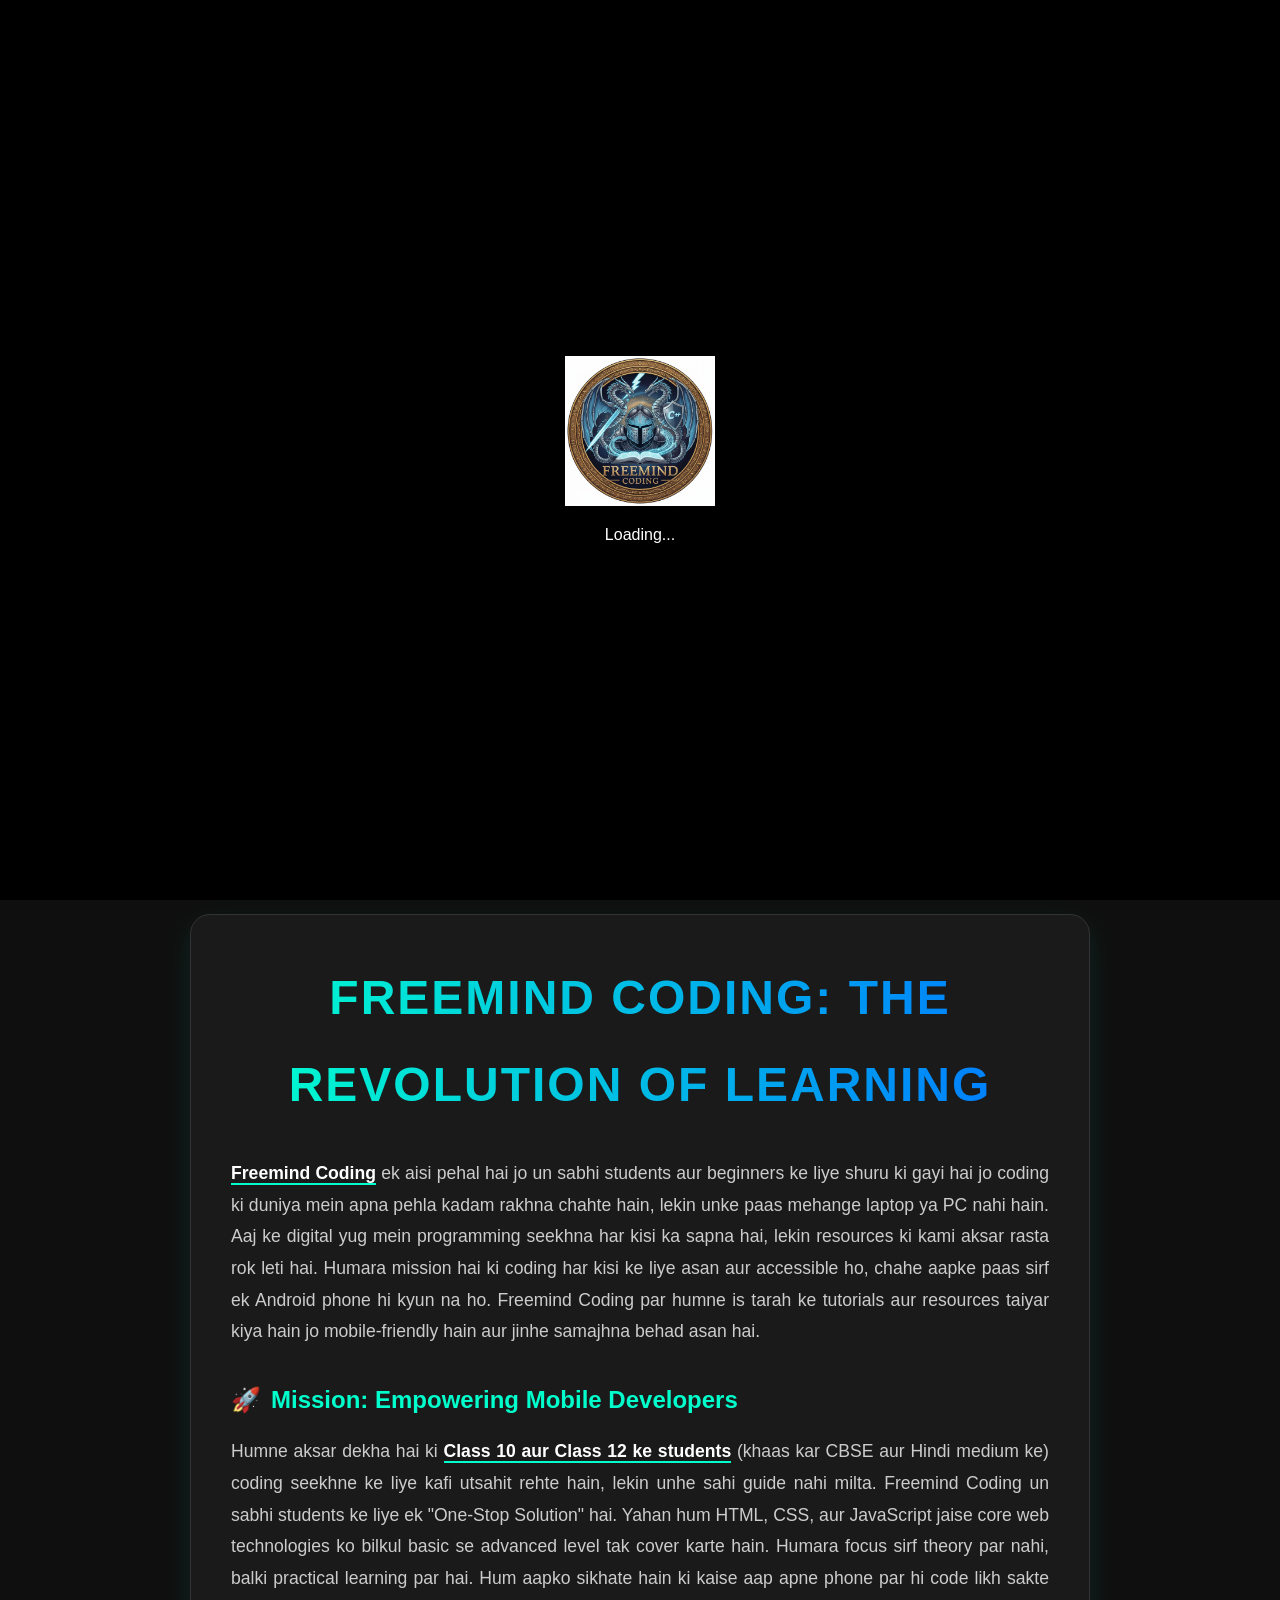
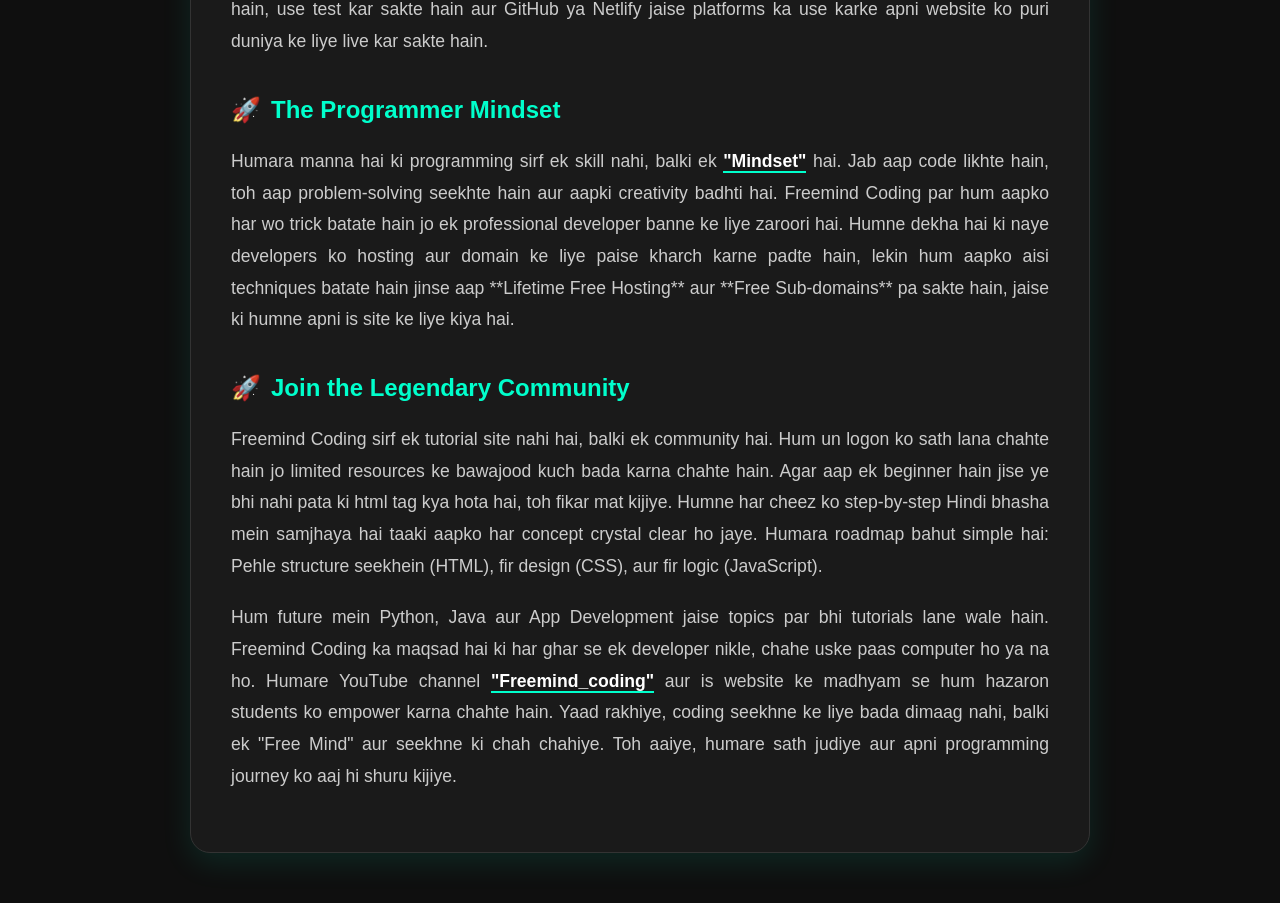
==== index.html @ c7e76f96 "Update index.html" ====
<!DOCTYPE html>
<html lang="en">
<head>
    <meta charset="UTF-8">
    <meta name="viewport" content="width=device-width, initial-scale=1.0">
    
    <title>Freemind Coding - Learn Coding for Free | Best Platform for Beginners</title>
<link rel="icon" href="a.png" type="image/png">
<link rel="apple-touch-icon" href="a.png">
    <meta property="og:title" content="Freemind Coding - Learn Coding for Free in  hindi and english.">
<meta property="og:description" content="Freemind coding Best platform for beginners to learn coding in Hindi and english for making you a legend coder.">
<meta property="og:image" content="https://jagirdar4898-hue.github.io/Freemind/a2.jpeg">
<meta property="og:type" content="website">
    <meta name="description" content="Freemind Coding is the best free platform to learn programming from scratch. Watch full courses on Java, Python, Web Development, and more. Coding seekhe hindi mein, bilkul free!">

    <meta name="keywords" content="Freemind coding, How to do coding, Coding for beginners, Free coding course, Coding kaise kare, Free coding, Coding for legends, Best coding platform, Coding channel, Coding at peak, 
    Learn programming free, Web development full course, HTML CSS tutorial in Hindi, Java programming for beginners, Python full course free, Best YouTube channel for coding, Software engineer roadmap, Coding seekhe hindi mein, Programming kaise start kare, Mobile app development course, Web design tutorial, JavaScript for beginners, C++ programming free, Become a developer, Coding bootcamp free, Online coding classes, Learn to code from scratch, Coding interview preparation, Data structures and algorithms, Full stack developer course, Backend development, Frontend development, Coding projects for students, Computer science free lectures, Programmer kaise bane, Tech tutorials hindi, Coding tips and tricks, Fastest way to learn coding, Self-taught programmer guide, Freemind coding tutorials">

    <meta name="author" content="Freemind Coding">

    <meta name="robots" content="index, follow">

    <link rel="stylesheet" href="style.css">
</head>
<body>

    <div id="loader">
        <img src="a.png" alt="Loading Logo" class="logo-animation">
        <p>Loading...</p>
    </div>
<header style="text-align: center; padding: 50px 20px; background: #1f1f1f; border-bottom: 3px solid #ff0000;">
    
    <h1 style="font-size: 2.5rem; margin-bottom: 15px; color: #ffffff; text-transform: uppercase;">
        Freemind Coding: <span style="color: #ff0000;">Best Free Coding Platform</span> for Beginners
    </h1>

    <h2 style="font-size: 1.2rem; margin-bottom: 25px; color: #cccccc; font-weight: normal;">
        Learn "How to do Coding" & Become a Pro Developer - Hindi/English
    </h2>

    <p style="max-width: 800px; margin: 0 auto; line-height: 1.8; font-size: 1.1rem; color: #e0e0e0;">
        Welcome to the official site of <strong>Freemind Coding</strong>. 
        Agar aap search kar rahe hain ki <em>"Coding kaise kare"</em> ya dhoond rahe hain ek 
        <strong>Free Coding Course</strong>, toh aap bilkul sahi jagah aaye hain. 
        Yahan hum sikhate hain <strong>Coding for Legends</strong> bilkul shuruwat se. 
        Hamare paas hai India ka <strong>Best Coding Channel</strong> jahan aapko milega 
        Java, Python, aur Web Development ka content. 
        Coding at peak level seekhne ke liye aur ek successful Software Engineer banne ke liye, 
        aaj hi hamare free tutorials dekhna shuru karein.
    </p>

</header>

            <h3>Freemind Coding</h3>
            <p1>Latest Videos & Posts</p1>
        </header>
<div class="card text-card">
    <div class="post-icon">📢</div>
    <h4>Latest Community Update</h4>
    <p2>Freemind Coding ka naya update check karein!</p2>
    
    <a href="http://youtube.com/post/Ugkx2PsCfRAomt-baM7kvqXdDjyXTKY4DN-m?si=sCeANWqZQQCGOzK2" target="_blank" class="post-btn">
        View Post on YouTube
    </a>
</div>
        <div class="video-container">
            
            <div class="card">
                <div class="video-wrapper">
                    <iframe src="https://www.youtube.com/embed/gic6CAJd1Uo"title="YouTube video" allowfullscreen></iframe>
                </div>
                <h3>First video</h3>
            </div>

            <div class="card">
                <div class="video-wrapper">
                    <iframe src="https://www.youtube.com/embed/"title="YouTube video" allowfullscreen></iframe>
    
                </div>
                <h3>FREEMIND CODING</h3>
            </div>


        <footer>
            <a href="https://youtube.com/@freemind_coding?si=5v3Ue9dA4gZilynj" target="_blank" class="channel-btn">
                Visit Channel
            </a>
        </footer>

    </div>

    <script src="app.js"></script>
    <style>
    @import url('https://fonts.googleapis.com/css2?family=Poppins:wght@300;400;600;800&display=swap');

    .legend-container {
        font-family: 'Poppins', sans-serif;
        background: #0f0f0f;
        color: #ffffff;
        padding: 50px 20px;
        line-height: 1.8;
        border-top: 3px solid #00ffcc;
    }

    .legend-card {
        max-width: 900px;
        margin: 0 auto;
        background: #1a1a1a;
        padding: 40px;
        border-radius: 20px;
        box-shadow: 0 10px 30px rgba(0, 255, 204, 0.1);
        border: 1px solid #333;
    }

    .legend-title {
        font-size: 3rem;
        font-weight: 800;
        text-align: center;
        background: linear-gradient(90deg, #00ffcc, #0077ff);
        -webkit-background-clip: text;
        -webkit-text-fill-color: transparent;
        margin-bottom: 30px;
        text-transform: uppercase;
        letter-spacing: 2px;
    }

    .legend-subtitle {
        font-size: 1.5rem;
        font-weight: 600;
        color: #00ffcc;
        margin-top: 30px;
        margin-bottom: 15px;
        display: flex;
        align-items: center;
    }

    .legend-subtitle::before {
        content: '🚀';
        margin-right: 10px;
    }

    .legend-text {
        font-size: 1.1rem;
        color: #cccccc;
        text-align: justify;
        margin-bottom: 20px;
    }

    .highlight {
        color: #fff;
        font-weight: 600;
        border-bottom: 2px solid #00ffcc;
    }

    @media (max-width: 600px) {
        .legend-title { font-size: 2rem; }
        .legend-card { padding: 20px; }
    }
</style>

<section class="legend-container">
    <div class="legend-card">
        <h2 class="legend-title">Freemind Coding: The Revolution of Learning</h2>
        
        <p class="legend-text">
            <span class="highlight">Freemind Coding</span> ek aisi pehal hai jo un sabhi students aur beginners ke liye shuru ki gayi hai jo coding ki duniya mein apna pehla kadam rakhna chahte hain, lekin unke paas mehange laptop ya PC nahi hain. Aaj ke digital yug mein programming seekhna har kisi ka sapna hai, lekin resources ki kami aksar rasta rok leti hai. Humara mission hai ki coding har kisi ke liye asan aur accessible ho, chahe aapke paas sirf ek Android phone hi kyun na ho. Freemind Coding par humne is tarah ke tutorials aur resources taiyar kiya hain jo mobile-friendly hain aur jinhe samajhna behad asan hai.
        </p>

        <h3 class="legend-subtitle">Mission: Empowering Mobile Developers</h3>
        <p class="legend-text">
            Humne aksar dekha hai ki <span class="highlight">Class 10 aur Class 12 ke students</span> (khaas kar CBSE aur Hindi medium ke) coding seekhne ke liye kafi utsahit rehte hain, lekin unhe sahi guide nahi milta. Freemind Coding un sabhi students ke liye ek "One-Stop Solution" hai. Yahan hum HTML, CSS, aur JavaScript jaise core web technologies ko bilkul basic se advanced level tak cover karte hain. Humara focus sirf theory par nahi, balki practical learning par hai. Hum aapko sikhate hain ki kaise aap apne phone par hi code likh sakte hain, use test kar sakte hain aur GitHub ya Netlify jaise platforms ka use karke apni website ko puri duniya ke liye live kar sakte hain.
        </p>

        <h3 class="legend-subtitle">The Programmer Mindset</h3>
        <p class="legend-text">
            Humara manna hai ki programming sirf ek skill nahi, balki ek <span class="highlight">"Mindset"</span> hai. Jab aap code likhte hain, toh aap problem-solving seekhte hain aur aapki creativity badhti hai. Freemind Coding par hum aapko har wo trick batate hain jo ek professional developer banne ke liye zaroori hai. Humne dekha hai ki naye developers ko hosting aur domain ke liye paise kharch karne padte hain, lekin hum aapko aisi techniques batate hain jinse aap **Lifetime Free Hosting** aur **Free Sub-domains** pa sakte hain, jaise ki humne apni is site ke liye kiya hai.
        </p>

        <h3 class="legend-subtitle">Join the Legendary Community</h3>
        <p class="legend-text">
            Freemind Coding sirf ek tutorial site nahi hai, balki ek community hai. Hum un logon ko sath lana chahte hain jo limited resources ke bawajood kuch bada karna chahte hain. Agar aap ek beginner hain jise ye bhi nahi pata ki html tag kya hota hai, toh fikar mat kijiye. Humne har cheez ko step-by-step Hindi bhasha mein samjhaya hai taaki aapko har concept crystal clear ho jaye. Humara roadmap bahut simple hai: Pehle structure seekhein (HTML), fir design (CSS), aur fir logic (JavaScript). 
        </p>

        <p class="legend-text">
            Hum future mein Python, Java aur App Development jaise topics par bhi tutorials lane wale hain. Freemind Coding ka maqsad hai ki har ghar se ek developer nikle, chahe uske paas computer ho ya na ho. Humare YouTube channel <span class="highlight">"Freemind_coding"</span> aur is website ke madhyam se hum hazaron students ko empower karna chahte hain. Yaad rakhiye, coding seekhne ke liye bada dimaag nahi, balki ek "Free Mind" aur seekhne ki chah chahiye. Toh aaiye, humare sath judiye aur apni programming journey ko aaj hi shuru kijiye.
        </p>
    </div>
    </section>
</body>
</html>
---- style.css ----
/* General Reset */
* {
    margin: 0;
    padding: 0;
    box-sizing: border-box;
    font-family: 'Segoe UI', Tahoma, Geneva, Verdana, sans-serif;
}

body {
    background-color: #121212; /* Dark Mode Background */
    color: #ffffff;
}

/* Loading Screen Styles */
#loader {
    position: fixed;
    width: 100%;
    height: 100vh;
    background: #000;
    display: flex;
    flex-direction: column;
    justify-content: center;
    align-items: center;
    z-index: 9999;
    transition: opacity 0.5s ease;
}

#loader img {
    width: 150px; /* Logo size */
    margin-bottom: 20px;
}

/* Main Content Styles */
.hidden {
    display: none;
}

header {
    text-align: center;
    padding: 20px;
    background: #1f1f1f;
    margin-bottom: 20px;
}

/* Video Grid Layout */
.video-container {
    display: flex;
    flex-wrap: wrap;
    justify-content: center;
    gap: 20px;
    padding: 20px;
}

.card {
    background: #1f1f1f;
    padding: 10px;
    border-radius: 10px;
    width: 100%;
    max-width: 350px;
    box-shadow: 0 4px 6px rgba(0,0,0,0.3);
}

.video-wrapper iframe {
    width: 100%;
    height: 200px;
    border: none;
    border-radius: 8px;
}

.card h3 {
    margin-top: 10px;
    font-size: 1.1rem;
    text-align: center;
}

.text-card p {
    color: #ccc;
    padding: 10px;
}

/* Visit Channel Button Footer */
footer {
    text-align: center;
    padding: 40px 20px;
    margin-top: 20px;
}

.channel-btn {
    background-color: #ff0000; /* YouTube Red */
    color: white;
    padding: 15px 30px;
    text-decoration: none;
    font-size: 1.2rem;
    border-radius: 50px;
    font-weight: bold;
    transition: transform 0.2s;
    display: inline-block;
}

.channel-btn:hover {
    transform: scale(1.05);
    background-color: #cc0000;
  }
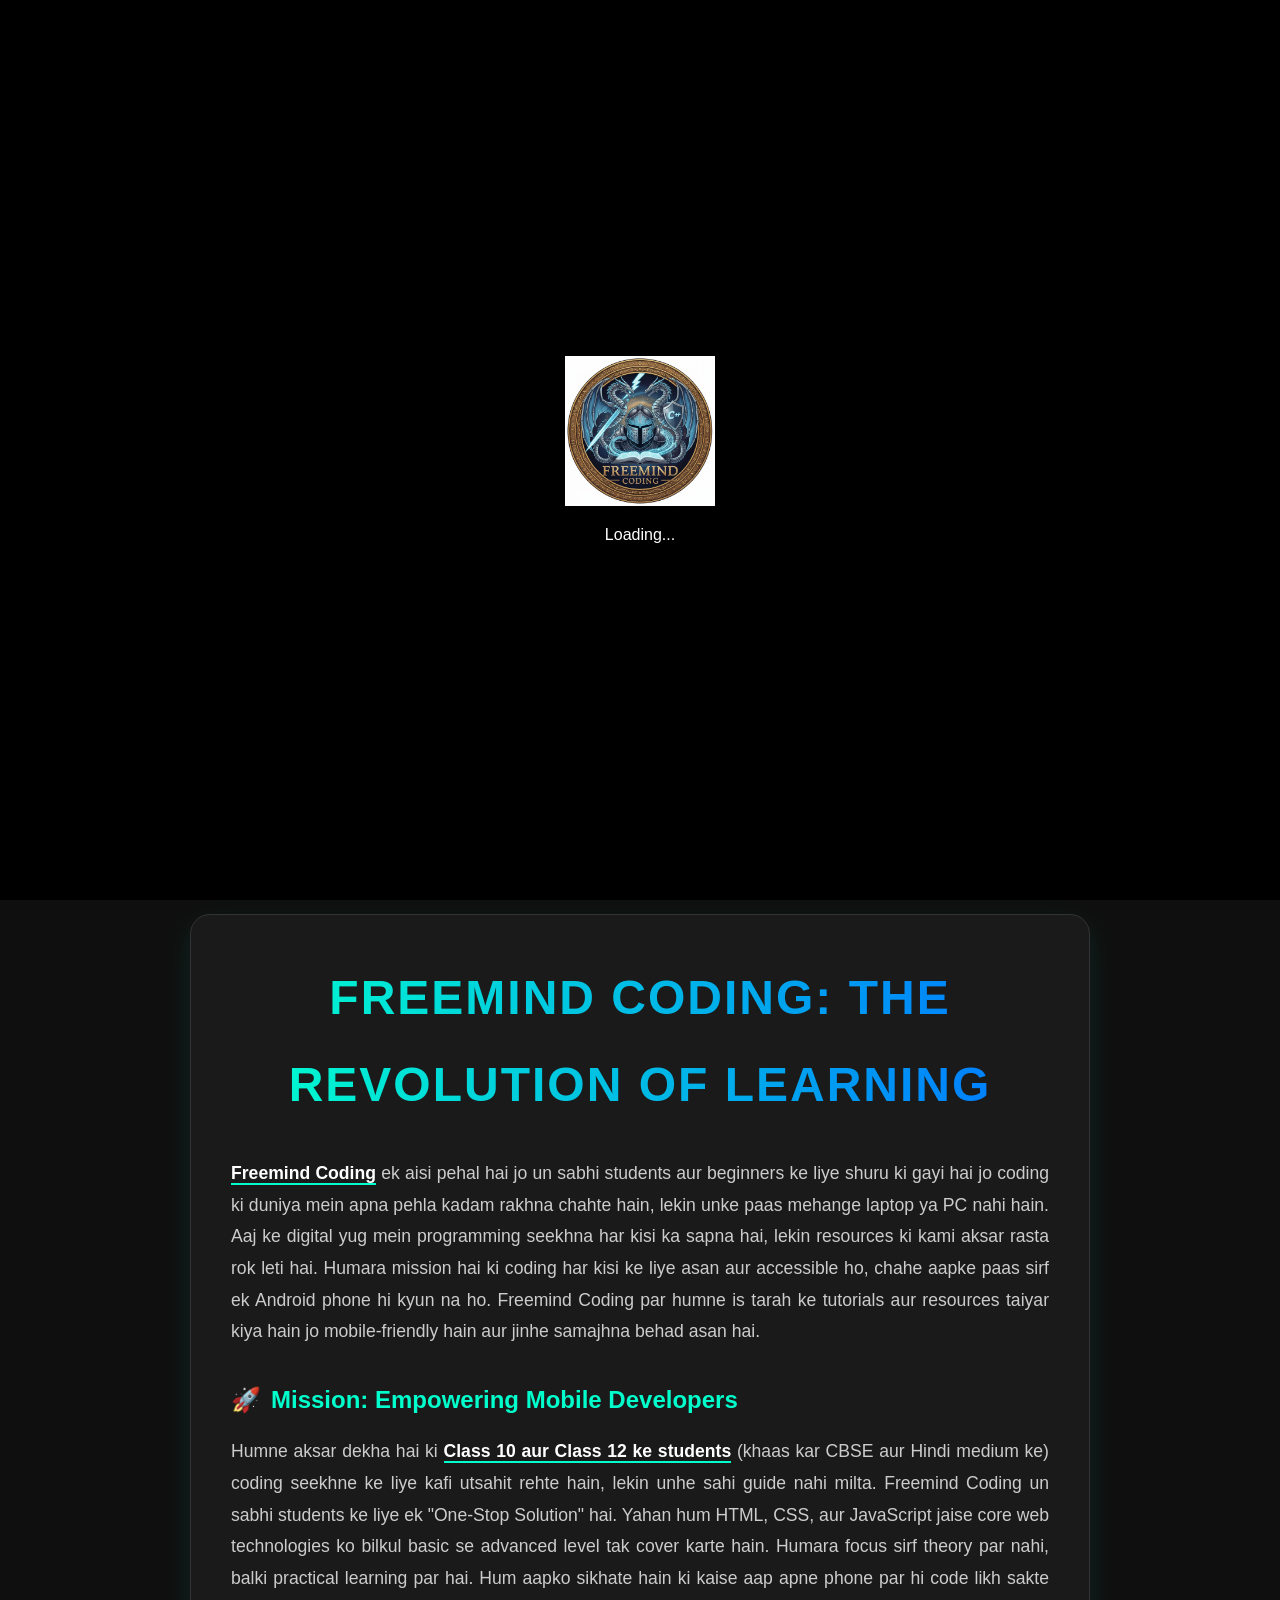
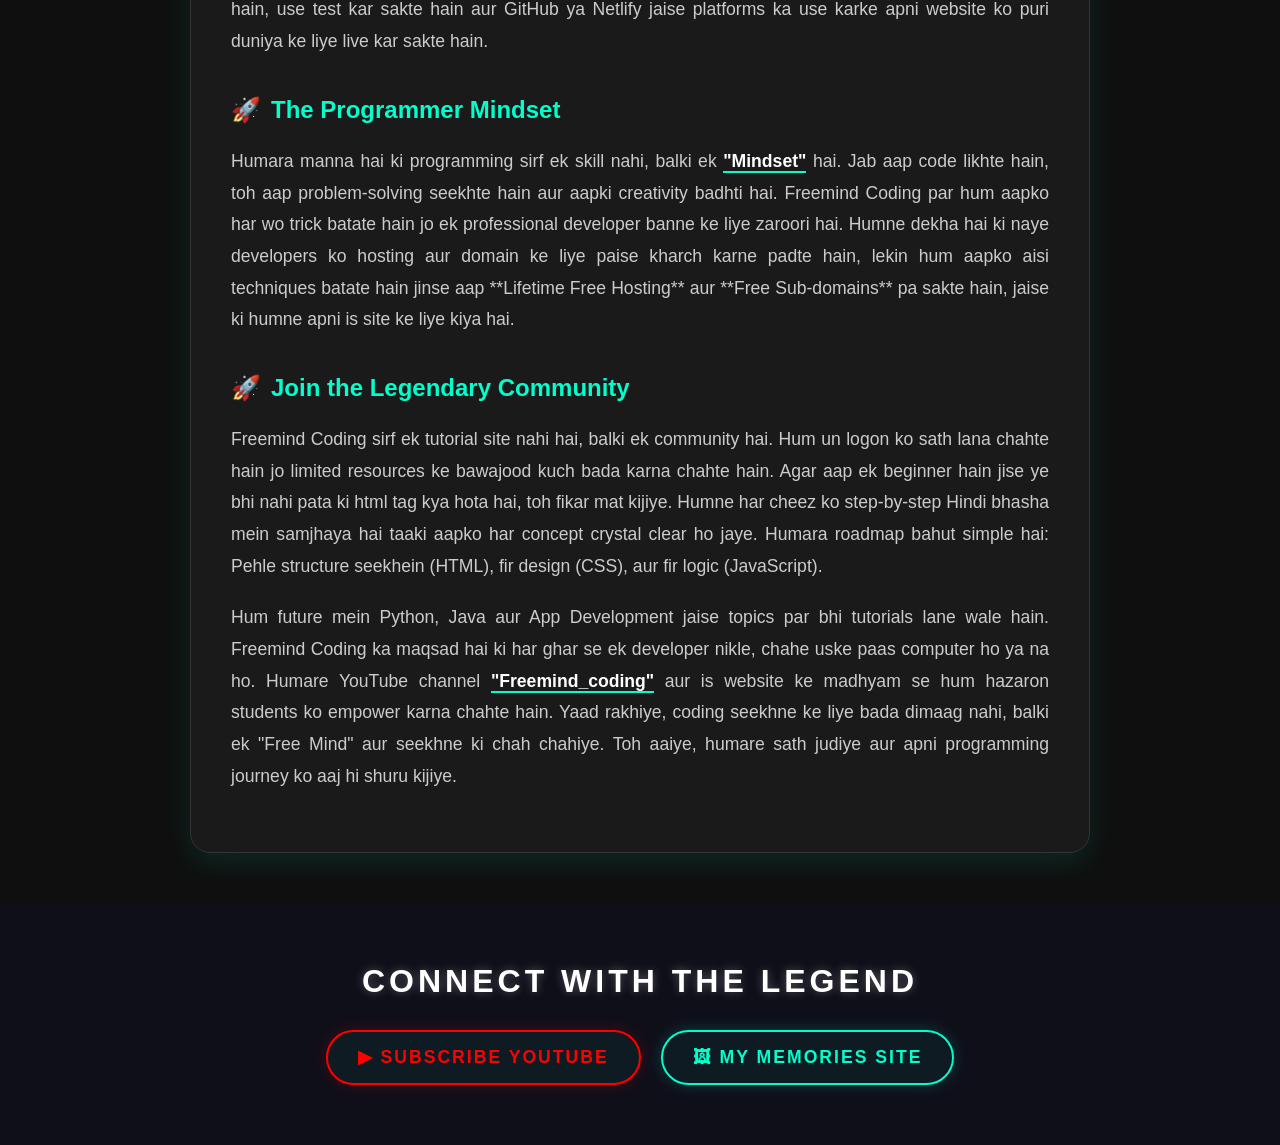
==== commit 6796da77: "Update index.html" ====
--- a/index.html
+++ b/index.html
@@ -186,6 +186,80 @@
         </p>
     </div>
     </section>
+    <style>
+    .follow-section {
+        background: #0f0f1a;
+        font-family: 'Orbitron', sans-serif;
+        padding: 60px 20px;
+        text-align: center;
+    }
+
+    .follow-container {
+        max-width: 800px;
+        margin: 0 auto;
+        display: flex;
+        flex-wrap: wrap;
+        justify-content: center;
+        gap: 20px;
+    }
+
+    .contact-btn {
+        text-decoration: none;
+        color: #00ffcc;
+        background: rgba(0, 255, 204, 0.05);
+        border: 2px solid #00ffcc;
+        padding: 15px 30px;
+        border-radius: 50px;
+        font-weight: 700;
+        font-size: 1.1rem;
+        letter-spacing: 2px;
+        transition: all 0.4s ease;
+        box-shadow: 0 0 15px rgba(0, 255, 204, 0.2);
+        display: inline-block;
+        min-width: 250px;
+    }
+
+    .contact-btn:hover {
+        background: #00ffcc;
+        color: #000;
+        box-shadow: 0 0 30px #00ffcc;
+        transform: translateY(-5px);
+    }
+
+    .yt-btn {
+        border-color: #ff0000;
+        color: #ff0000;
+        box-shadow: 0 0 15px rgba(255, 0, 0, 0.2);
+    }
+
+    .yt-btn:hover {
+        background: #ff0000;
+        color: #fff;
+        box-shadow: 0 0 30px #ff0000;
+    }
+
+    .contact-title {
+        color: #fff;
+        font-size: 2rem;
+        margin-bottom: 30px;
+        text-transform: uppercase;
+        letter-spacing: 4px;
+        text-shadow: 0 0 10px rgba(255, 255, 255, 0.3);
+    }
+</style>
+
+<section class="follow-section">
+    <h2 class="contact-title">Connect with the Legend</h2>
+    <div class="follow-container">
+        <a href="https://youtube.com/@Freemind_coding" target="_blank" class="contact-btn yt-btn">
+            ▶ SUBSCRIBE YOUTUBE
+        </a>
+
+        <a href="https://jagirdar4898-hue.github.io/Memories-/" target="_blank" class="contact-btn">
+            🖼 MY MEMORIES SITE
+        </a>
+    </div>
+</section>
 </body>
 </html>
 
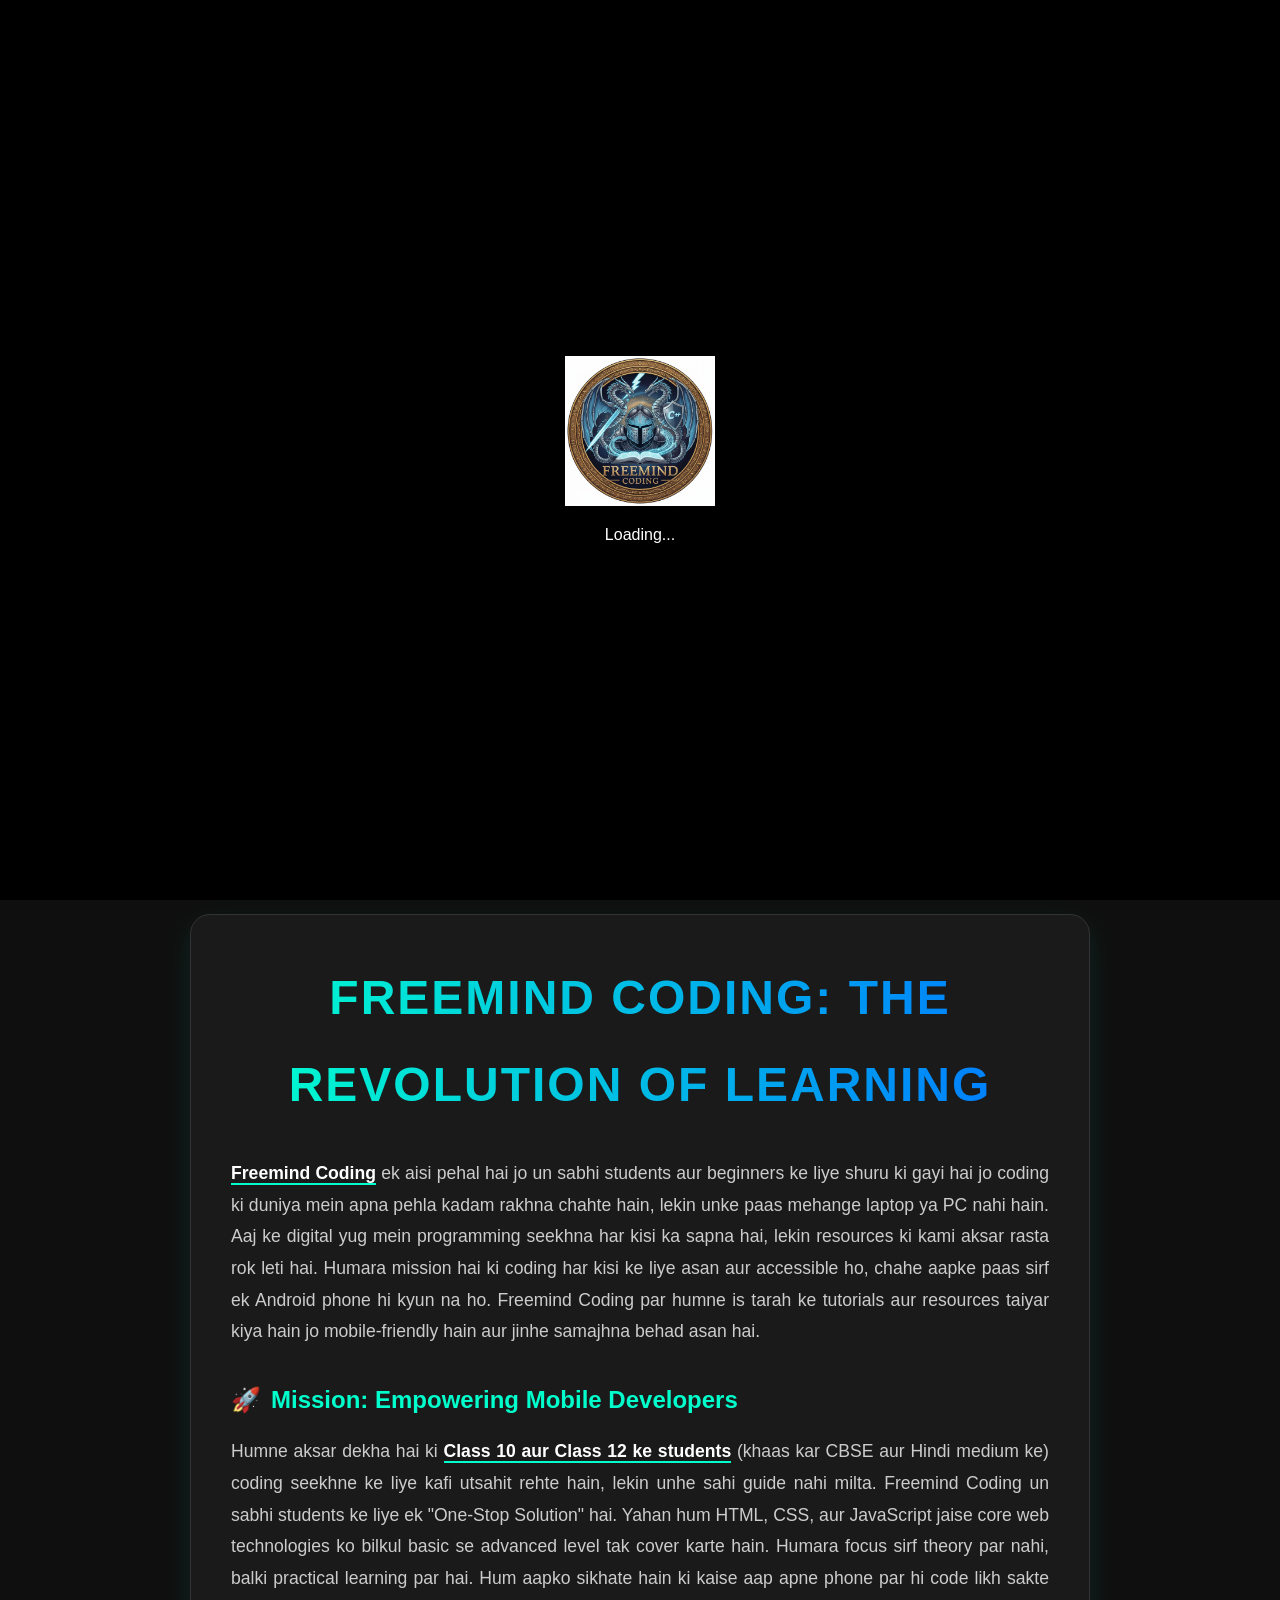
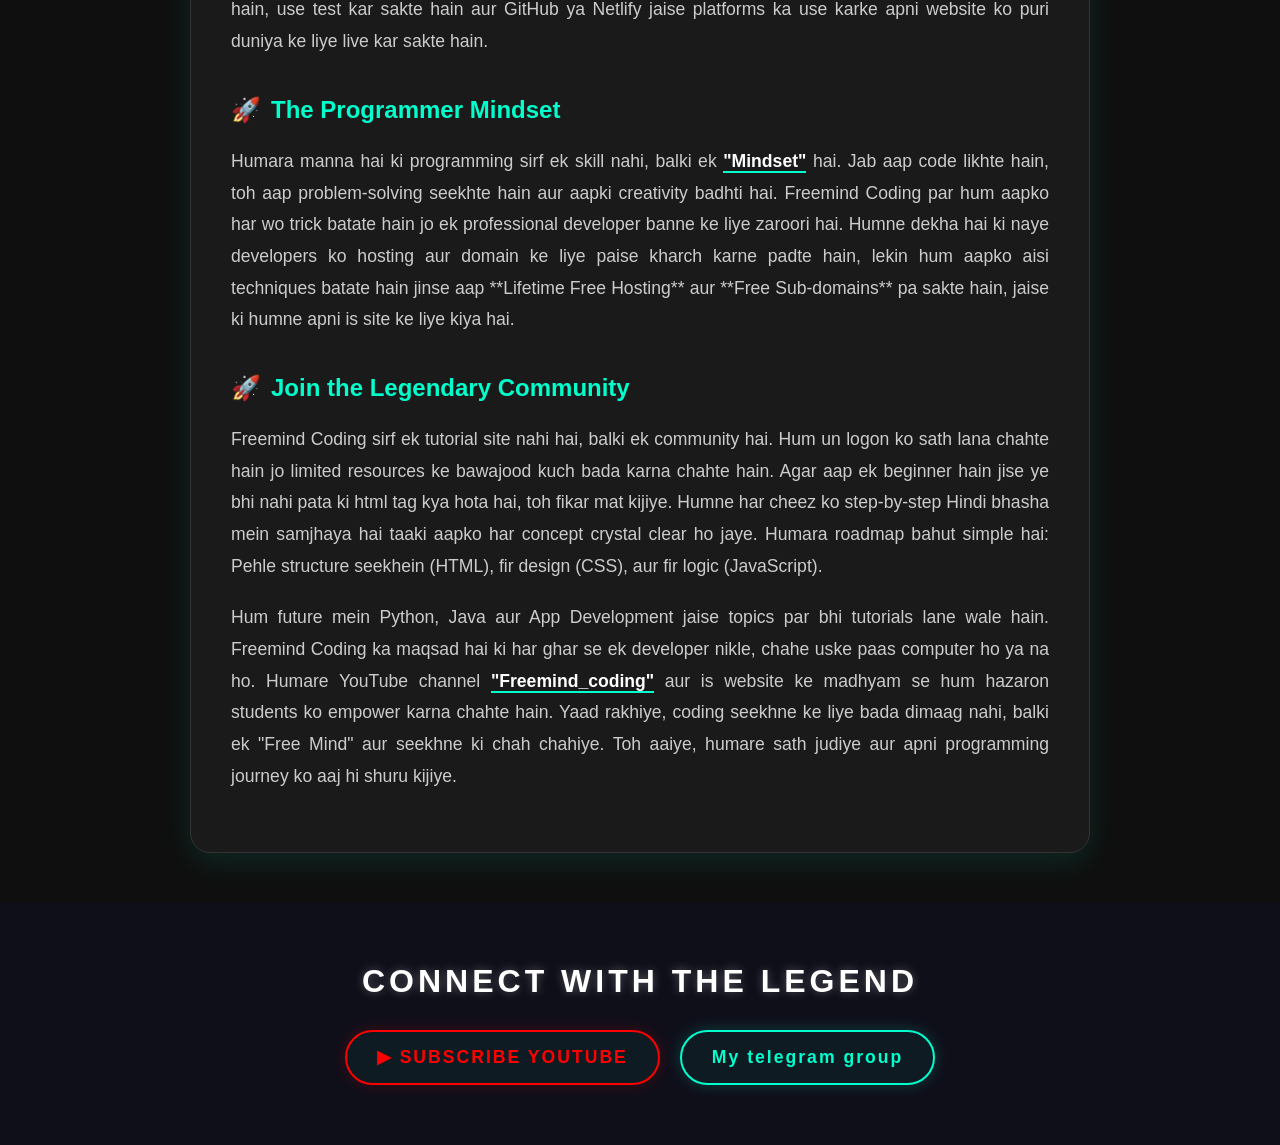
==== commit 4024fc74: "Update link to Telegram group in index.html" ====
--- a/index.html
+++ b/index.html
@@ -5,8 +5,8 @@
     <meta name="viewport" content="width=device-width, initial-scale=1.0">
     
     <title>Freemind Coding - Learn Coding for Free | Best Platform for Beginners</title>
-<link rel="icon" href="a.png" type="image/png">
-<link rel="apple-touch-icon" href="a.png">
+<link rel="icon" href="logo.png" type="image/png">
+<link rel="apple-touch-icon" href="logo.png">
     <meta property="og:title" content="Freemind Coding - Learn Coding for Free in  hindi and english.">
 <meta property="og:description" content="Freemind coding Best platform for beginners to learn coding in Hindi and english for making you a legend coder.">
 <meta property="og:image" content="https://jagirdar4898-hue.github.io/Freemind/a2.jpeg">
@@ -23,8 +23,9 @@
     <link rel="stylesheet" href="style.css">
 </head>
 <body>
-
-    <div id="loader">
+    <div class="legend-watermark">FREEMIND CODING</div>
+
+  <div id="loader">
         <img src="a.png" alt="Loading Logo" class="logo-animation">
         <p>Loading...</p>
     </div>
@@ -80,7 +81,9 @@
                 <h3>FREEMIND CODING</h3>
             </div>
 
-
+<div class="legend-logo-container">
+    <img src="a.png" alt="Logo" class="legend-logo">
+</div>
         <footer>
             <a href="https://youtube.com/@freemind_coding?si=5v3Ue9dA4gZilynj" target="_blank" class="channel-btn">
                 Visit Channel
@@ -91,6 +94,28 @@
 
     <script src="app.js"></script>
     <style>
+        .legend-logo-container {
+    margin: 20px auto;
+    display: flex;
+    justify-content: center;
+    align-items: center;
+}
+
+.legend-logo {
+    width: 100px;
+    height: 100px;
+    border-radius: 50%;
+    border: 3px solid #00ffcc;
+    padding: 5px;
+    background: rgba(0, 0, 0, 0.5);
+    box-shadow: 0 0 20px rgba(0, 255, 204, 0.4);
+    transition: transform 0.5s ease;
+    object-fit: cover;
+}
+
+.legend-logo:hover {
+    transform: rotate(360deg) scale(1.1);
+            }
     @import url('https://fonts.googleapis.com/css2?family=Poppins:wght@300;400;600;800&display=swap');
 
     .legend-container {
@@ -246,6 +271,39 @@
         letter-spacing: 4px;
         text-shadow: 0 0 10px rgba(255, 255, 255, 0.3);
     }
+/* IS CSS KO PURANE WATERMARK CSS SE REPLACE KAREIN */
+.legend-watermark {
+    position: fixed;
+    top: 50%;
+    left: 50%;
+    transform: translate(-50%, -50%) rotate(-30deg);
+    font-family: 'Orbitron', sans-serif;
+    font-size: clamp(2rem, 10vw, 8rem); /* Chota kiya hai taaki mobile par fit aaye */
+    font-weight: 900;
+    z-index: -1;
+    pointer-events: none;
+    user-select: none;
+    opacity: 0.1; /* Thoda aur light kiya hai taaki text saaf dikhe */
+    text-align: center;
+    width: 100%; /* Mobile compatibility ke liye */
+    
+    background: linear-gradient(45deg, #00ffcc, #0077ff, #ff00ff, #9d00ff, #00ff88);
+    background-size: 300% 300%;
+    -webkit-background-clip: text;
+    -webkit-text-fill-color: transparent;
+    animation: supremeWave 8s ease infinite;
+        }
+
+@keyframes supremeWave {
+    0% { background-position: 0% 50%; }
+    50% { background-position: 100% 50%; }
+    100% { background-position: 0% 50%; }
+}
+
+@keyframes neonPulse {
+    0%, 100% { filter: drop-shadow(0 0 10px rgba(0, 255, 204, 0.2)); }
+    50% { filter: drop-shadow(0 0 30px rgba(0, 255, 204, 0.6)); }
+    }
 </style>
 
 <section class="follow-section">
@@ -255,8 +313,8 @@
             ▶ SUBSCRIBE YOUTUBE
         </a>
 
-        <a href="https://jagirdar4898-hue.github.io/Memories-/" target="_blank" class="contact-btn">
-            🖼 MY MEMORIES SITE
+        <a href="https://jagirdar4898-hue.github.io/Telegram-/" target="_blank" class="contact-btn">
+            My telegram group
         </a>
     </div>
 </section>
